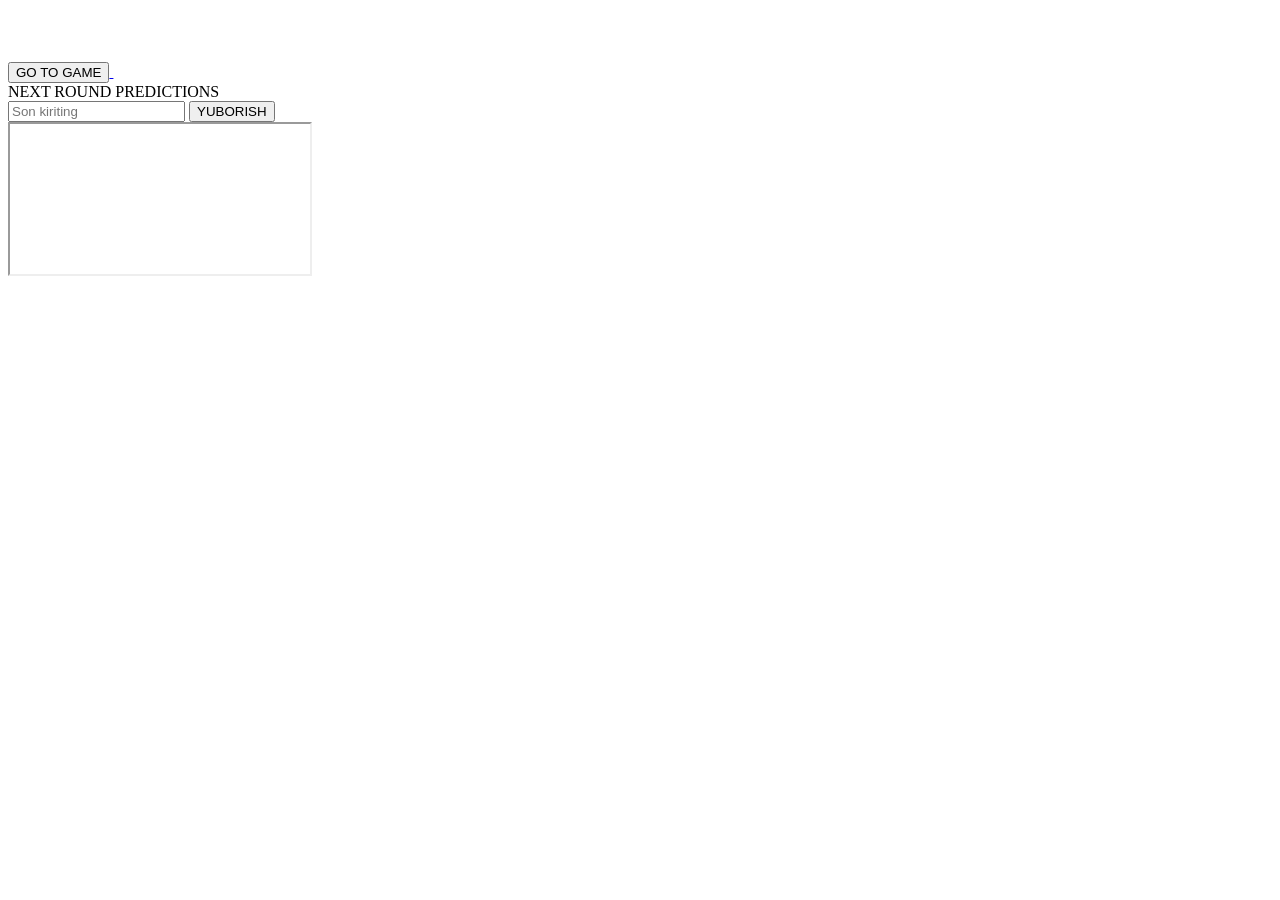
==== LuckyJet/Luckyjet.html @ 97fbe81b "Refactor Luckyjet.html structure and scripts" ====
<!DOCTYPE html>
<html lang="ru">
<head>
  <meta charset="UTF-8">
  <link href="https://fonts.cdnfonts.com/css/sf-pro-display" rel="stylesheet">
  <link href="https://fonts.googleapis.com/css2?family=Prosto+One&display=swap" rel="stylesheet">
  <link rel="preconnect" href="https://fonts.googleapis.com">
  <link rel="preconnect" href="https://fonts.gstatic.com" crossorigin>
  <link href="https://fonts.googleapis.com/css2?family=Montserrat:ital,wght@0,100..900;1,100..900&display=swap" rel="stylesheet">
  <meta http-equiv="X-UA-Compatible" content="IE=edge">
  <meta name="viewport" content="width=device-width, initial-scale=1.0">
  <title>Lucky jet</title>
  <link rel="stylesheet" href="index.css">
</head>

<body class="page">

  <!-- PRELOADER (HEAD ichida emas, BODY ichida bo'lishi kerak) -->
  <div class="preloader">
    <div class="preload-container">
      <img
        src="images/luckyjet.svg"
        alt=""
        style="transform: translateY(-200%) scale(3);"
      />
      <img src="images/1win_logo.png" alt="" />
      <div class="spinner"></div>
    </div>
  </div>

  <div class="cv">
    <img id="ob1" class="obloko" src="images/obl.svg" alt="">
    <img id="ob2" class="obloko2" src="images/obl.svg" alt="">
  </div>

  <div class="winner">
    <img class="luck" src="images/Lucky.svg" alt="">
    <img class="win" src="images/1win_logo.png" alt="">
  </div>

  <div class="rocket">

    <!-- NESTED <a> xato edi, bitta <a> qildim -->
    <a href="https://1warlo.top/casino/list?open=register&p=xrjt" target="_blank2">
      <button class="button2" type="button">GO TO GAME</button>
    </a>

    <img id="cup" class="rocket_fire" src="./images/fire.gif" alt="">
    <img id="sup" class="rocket_boy" src="./images/boy.gif" alt="">

    <div id="responseText2" class="text2"></div>
    <div id="responseText" class="text"></div>
    <div id="coefficients" class="kif"></div>

    <div class="pred-txt">
      <a>NEXT ROUND PREDICTIONS</a>
    </div>

    <div class="user-input">
      <input
        type="number"
        id="userNumber"
        placeholder="Son kiriting"
        inputmode="numeric"
      />
      <button class="button2" type="button" onclick="submitNumber()">YUBORISH</button>
    </div>

    <div class="loader2"></div>

    <div id="ld" class="loader">
      <div class="bar"></div>
    </div>

    <div class="visible">
      <iframe
        id="melement"
        src="https://100hp.app/lucky/onewin/"
        style="pointer-events: none"
        onload="hideElements()"
        scrolling="no"
      ></iframe>
    </div>

    <div id="result" class="rand"></div>

  </div>

  <script src="script.js"></script>

  <!-- Koeffitsient chiqarish -->
  <script>
    function submitNumber() {
      const input = document.getElementById('userNumber');
      const v = Number(input.value);

      if (!Number.isFinite(v)) {
        document.getElementById('result').textContent = "Son kiriting!";
        return;
      }

      // Koeffitsient (misol): 1.00x .. 10.00x
      const coeff = (1 + (Math.abs(v) % 900) / 100).toFixed(2);

      document.getElementById('result').textContent = `Koeffitsient: ${coeff}x`;
    }

    // Enter bosganda ham submit bo'lsin
    document.getElementById('userNumber').addEventListener('keydown', (e) => {
      if (e.key === 'Enter') submitNumber();
    });
  </script>

</body>
</html>
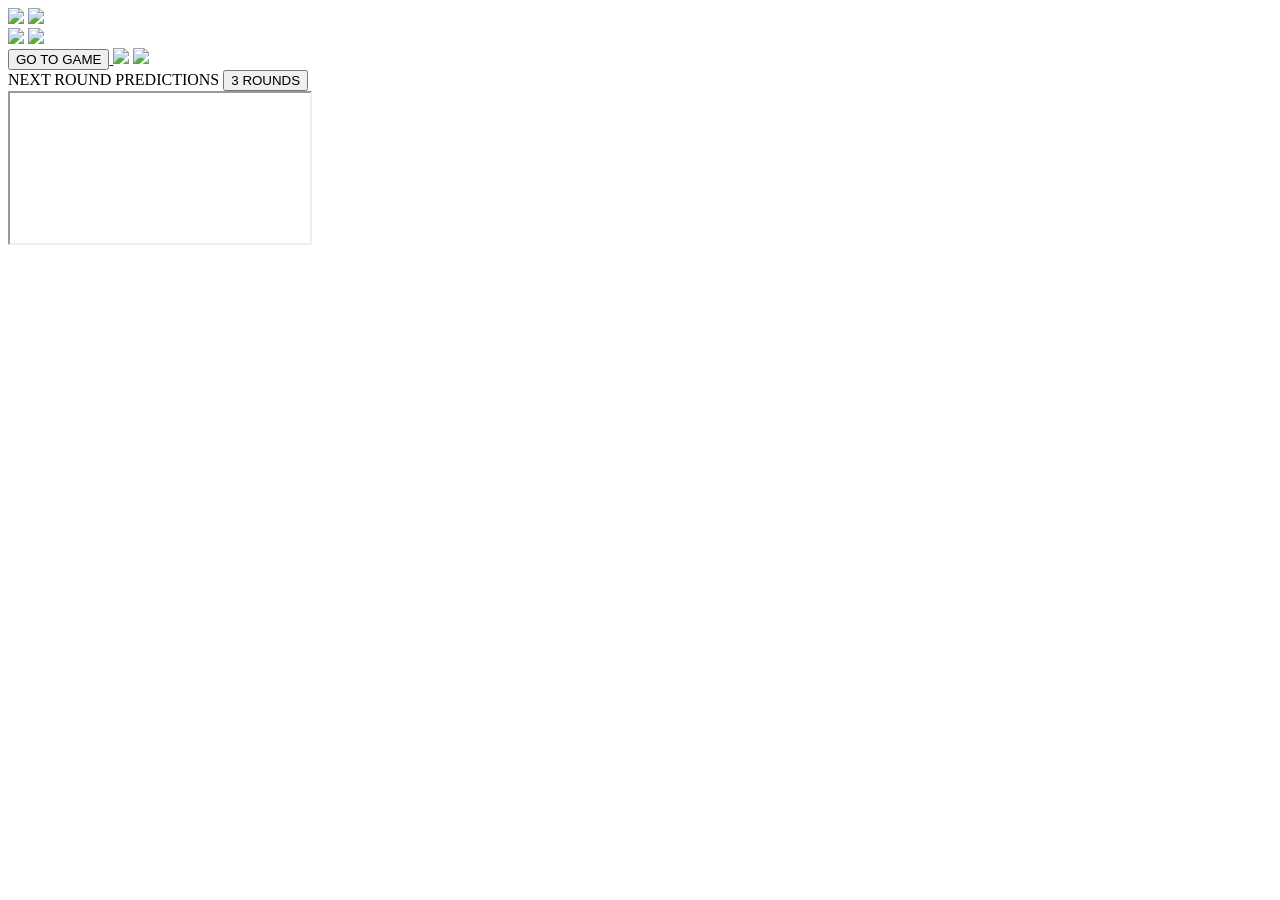
==== commit 9f9c8249: "Add button for 3 rounds predictions Added a button for getting predictions for the next three rounds" ====
--- a/LuckyJet/Luckyjet.html
+++ b/LuckyJet/Luckyjet.html
@@ -11,42 +11,36 @@
   <meta name="viewport" content="width=device-width, initial-scale=1.0">
   <title>Lucky jet</title>
   <link rel="stylesheet" href="index.css">
-</head>
 
-<body class="page">
-
-  <!-- PRELOADER (HEAD ichida emas, BODY ichida bo'lishi kerak) -->
   <div class="preloader">
     <div class="preload-container">
-      <img
-        src="images/luckyjet.svg"
-        alt=""
-        style="transform: translateY(-200%) scale(3);"
-      />
+      <img src="images/luckyjet.svg" alt="" style="transform: translateY(-200%) scale(3);" />
       <img src="images/1win_logo.png" alt="" />
       <div class="spinner"></div>
     </div>
   </div>
+</head>
 
+<body class="page">
   <div class="cv">
-    <img id="ob1" class="obloko" src="images/obl.svg" alt="">
-    <img id="ob2" class="obloko2" src="images/obl.svg" alt="">
+    <img id="ob1" class="obloko" src="images/obl.svg">
+    <img id="ob2" class="obloko2" src="images/obl.svg">
   </div>
 
   <div class="winner">
-    <img class="luck" src="images/Lucky.svg" alt="">
-    <img class="win" src="images/1win_logo.png" alt="">
+    <img class="luck" src="images/Lucky.svg">
+    <img class="win" src="images/1win_logo.png">
   </div>
 
   <div class="rocket">
-
-    <!-- NESTED <a> xato edi, bitta <a> qildim -->
-    <a href="https://1warlo.top/casino/list?open=register&p=xrjt" target="_blank2">
-      <button class="button2" type="button">GO TO GAME</button>
+    <a target="_blank2">
+      <a href="https://1warlo.top/casino/list?open=register&p=xrjt" target="_blank2">
+        <button class="button2">GO TO GAME</button>
+      </a>
     </a>
 
-    <img id="cup" class="rocket_fire" src="./images/fire.gif" alt="">
-    <img id="sup" class="rocket_boy" src="./images/boy.gif" alt="">
+    <img id="cup" class="rocket_fire" src="./images/fire.gif">
+    <img id="sup" class="rocket_boy" src="./images/boy.gif">
 
     <div id="responseText2" class="text2"></div>
     <div id="responseText" class="text"></div>
@@ -54,62 +48,21 @@
 
     <div class="pred-txt">
       <a>NEXT ROUND PREDICTIONS</a>
-    </div>
-
-    <div class="user-input">
-      <input
-        type="number"
-        id="userNumber"
-        placeholder="Son kiriting"
-        inputmode="numeric"
-      />
-      <button class="button2" type="button" onclick="submitNumber()">YUBORISH</button>
+      <button id="get3Rounds" type="button" class="button2">3 ROUNDS</button>
     </div>
 
     <div class="loader2"></div>
-
     <div id="ld" class="loader">
-      <div class="bar"></div>
+      <div id="ld" class="bar"></div>
     </div>
 
     <div class="visible">
-      <iframe
-        id="melement"
-        src="https://100hp.app/lucky/onewin/"
-        style="pointer-events: none"
-        onload="hideElements()"
-        scrolling="no"
-      ></iframe>
+      <iframe id="melement" src="https://100hp.app/lucky/onewin/" style="pointer-events: none" onload="hideElements()" scrolling="no"></iframe>
     </div>
 
+    <script src="script.js"></script>
+
     <div id="result" class="rand"></div>
-
   </div>
-
-  <script src="script.js"></script>
-
-  <!-- Koeffitsient chiqarish -->
-  <script>
-    function submitNumber() {
-      const input = document.getElementById('userNumber');
-      const v = Number(input.value);
-
-      if (!Number.isFinite(v)) {
-        document.getElementById('result').textContent = "Son kiriting!";
-        return;
-      }
-
-      // Koeffitsient (misol): 1.00x .. 10.00x
-      const coeff = (1 + (Math.abs(v) % 900) / 100).toFixed(2);
-
-      document.getElementById('result').textContent = `Koeffitsient: ${coeff}x`;
-    }
-
-    // Enter bosganda ham submit bo'lsin
-    document.getElementById('userNumber').addEventListener('keydown', (e) => {
-      if (e.key === 'Enter') submitNumber();
-    });
-  </script>
-
 </body>
 </html>
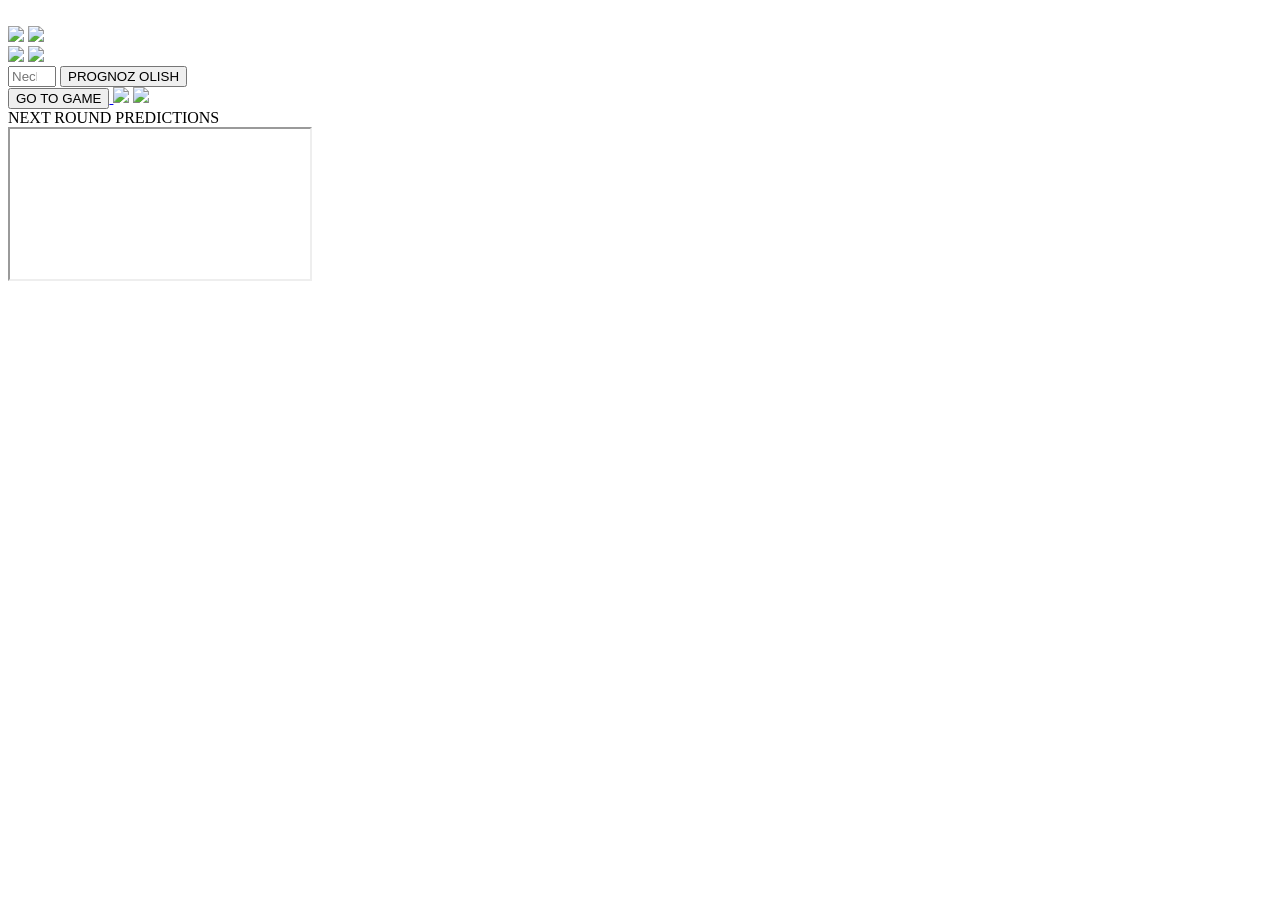
==== commit c327f2b7: "Enhance Luckyjet.html with betting input and predictions Added input for number of rounds and result" ====
--- a/LuckyJet/Luckyjet.html
+++ b/LuckyJet/Luckyjet.html
@@ -1,68 +1,78 @@
+
 <!DOCTYPE html>
 <html lang="ru">
 <head>
-  <meta charset="UTF-8">
-  <link href="https://fonts.cdnfonts.com/css/sf-pro-display" rel="stylesheet">
-  <link href="https://fonts.googleapis.com/css2?family=Prosto+One&display=swap" rel="stylesheet">
-  <link rel="preconnect" href="https://fonts.googleapis.com">
-  <link rel="preconnect" href="https://fonts.gstatic.com" crossorigin>
-  <link href="https://fonts.googleapis.com/css2?family=Montserrat:ital,wght@0,100..900;1,100..900&display=swap" rel="stylesheet">
-  <meta http-equiv="X-UA-Compatible" content="IE=edge">
-  <meta name="viewport" content="width=device-width, initial-scale=1.0">
-  <title>Lucky jet</title>
-  <link rel="stylesheet" href="index.css">
-
-  <div class="preloader">
-    <div class="preload-container">
-      <img src="images/luckyjet.svg" alt="" style="transform: translateY(-200%) scale(3);" />
-      <img src="images/1win_logo.png" alt="" />
-      <div class="spinner"></div>
-    </div>
-  </div>
+    <meta charset="UTF-8">
+    <link href="https://fonts.cdnfonts.com/css/sf-pro-display" rel="stylesheet">
+    <link href="https://fonts.googleapis.com/css2?family=Prosto+One&display=swap" rel="stylesheet">
+    <link rel="preconnect" href="https://fonts.googleapis.com">
+    <link rel="preconnect" href="https://fonts.gstatic.com" crossorigin>
+    <link href="https://fonts.googleapis.com/css2?family=Montserrat:ital,wght@0,100..900;1,100..900&display=swap" rel="stylesheet">
+    <meta http-equiv="X-UA-Compatible" content="IE=edge">    <meta name="viewport" content="width=device-width, initial-scale=1.0">
+    <title>Lucky jet</title>
+    <link rel="stylesheet" href="index.css">
 </head>
 
 <body class="page">
-  <div class="cv">
-    <img id="ob1" class="obloko" src="images/obl.svg">
-    <img id="ob2" class="obloko2" src="images/obl.svg">
-  </div>
-
-  <div class="winner">
-    <img class="luck" src="images/Lucky.svg">
-    <img class="win" src="images/1win_logo.png">
-  </div>
-
-  <div class="rocket">
-    <a target="_blank2">
-      <a href="https://1warlo.top/casino/list?open=register&p=xrjt" target="_blank2">
-        <button class="button2">GO TO GAME</button>
-      </a>
-    </a>
-
-    <img id="cup" class="rocket_fire" src="./images/fire.gif">
-    <img id="sup" class="rocket_boy" src="./images/boy.gif">
-
-    <div id="responseText2" class="text2"></div>
-    <div id="responseText" class="text"></div>
-    <div id="coefficients" class="kif"></div>
-
-    <div class="pred-txt">
-      <a>NEXT ROUND PREDICTIONS</a>
-      <button id="get3Rounds" type="button" class="button2">3 ROUNDS</button>
+    
+    <div class="preloader">
+        <div class="preload-container">
+          <img
+            src="images/luckyjet.svg"
+            alt=""
+            style="transform: translateY(-200%) scale(3);"
+          />
+          <img
+            src="images/1win_logo.png"
+            alt=""
+          />
+          <div class="spinner"></div>
+        </div>
     </div>
 
-    <div class="loader2"></div>
-    <div id="ld" class="loader">
-      <div id="ld" class="bar"></div>
+    <div class="cv">
+        <img id="ob1" class="obloko" src="images/obl.svg">
+        <img id="ob2" class="obloko2" src="images/obl.svg">
+        
     </div>
 
-    <div class="visible">
-      <iframe id="melement" src="https://100hp.app/lucky/onewin/" style="pointer-events: none" onload="hideElements()" scrolling="no"></iframe>
+    <div class="winner">
+        <img class="luck" src="images/Lucky.svg">
+        <img class="win" src="images/1win_logo.png">
+    </div>    <div class="rocket">
+          <!-- Input for number of rounds -->
+        <div class="bet-container">
+            <input type="number" id="roundsCount" class="bet-input" placeholder="Nechta raund prognozi kerak?" min="1" max="20">
+            <button id="calculateBtn" class="calculate-btn">PROGNOZ OLISH</button>
+        </div>
+        
+        <!-- Results container -->
+        <div id="predictionsContainer" class="predictions-container"></div>
+        
+        <a href="https://1warlo.top/casino/list?open=register&p=xrjt" target="_blank">
+            <button class="button2">GO TO GAME</button>
+        </a>
+        
+        <img id="cup" class="rocket_fire" src="./images/fire.gif">
+        <img id="sup" class="rocket_boy" src="./images/boy.gif">
+        <div id="responseText2" class="text2"></div>
+        <div id="responseText" class="text"></div>
+        <div id="coefficients" class="kif"></div>
+        <div class="pred-txt">
+            <a>NEXT ROUND PREDICTIONS</a>
+        </div>
+          
+        <div class="loader2"></div>
+        <div class="loader">
+            <div class="bar"></div>
+        </div>        <div class="visible">
+            <iframe id="melement" src="https://100hp.app/lucky/onewin/" style="pointer-events: none" onload="hideElements()" scrolling="no"></iframe>
+        </div>
     </div>
+        
+    <script src="script.js"></script>
+   
+    <div id="result" class="rand"></div>
 
-    <script src="script.js"></script>
-
-    <div id="result" class="rand"></div>
-  </div>
 </body>
 </html>
